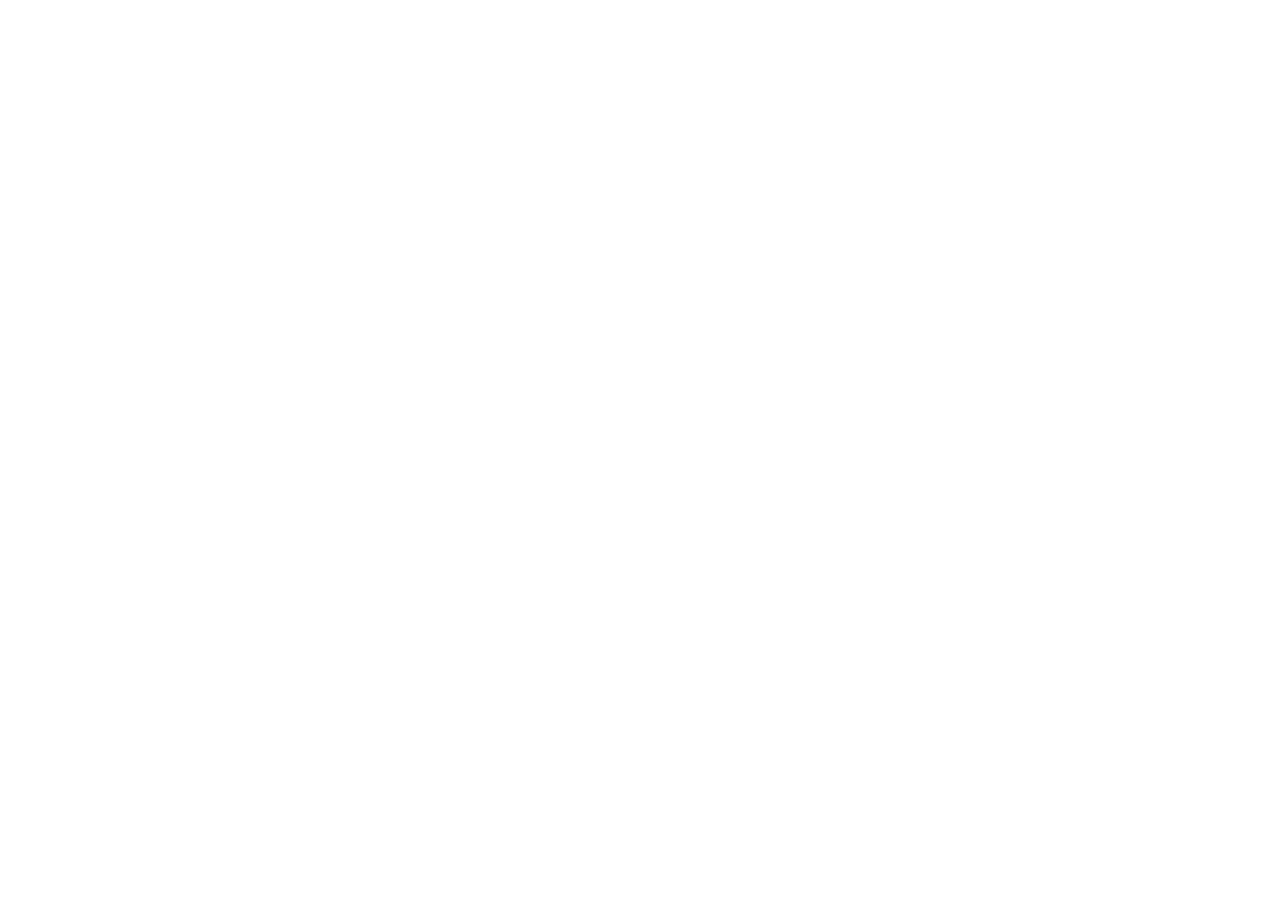
==== ajax.html @ 891ef961 "Intermediate JS completed" ====
<!DOCTYPE html>
<html lang="en">
<head>
    <meta charset="UTF-8">
    <meta http-equiv="X-UA-Compatible" content="IE=edge">
    <meta name="viewport" content="width=device-width, initial-scale=1.0">
    <script src="/ajax.js" defer></script>
    <title>Asynchronouse Programming</title>
</head>
<body>
    
</body>
</html>
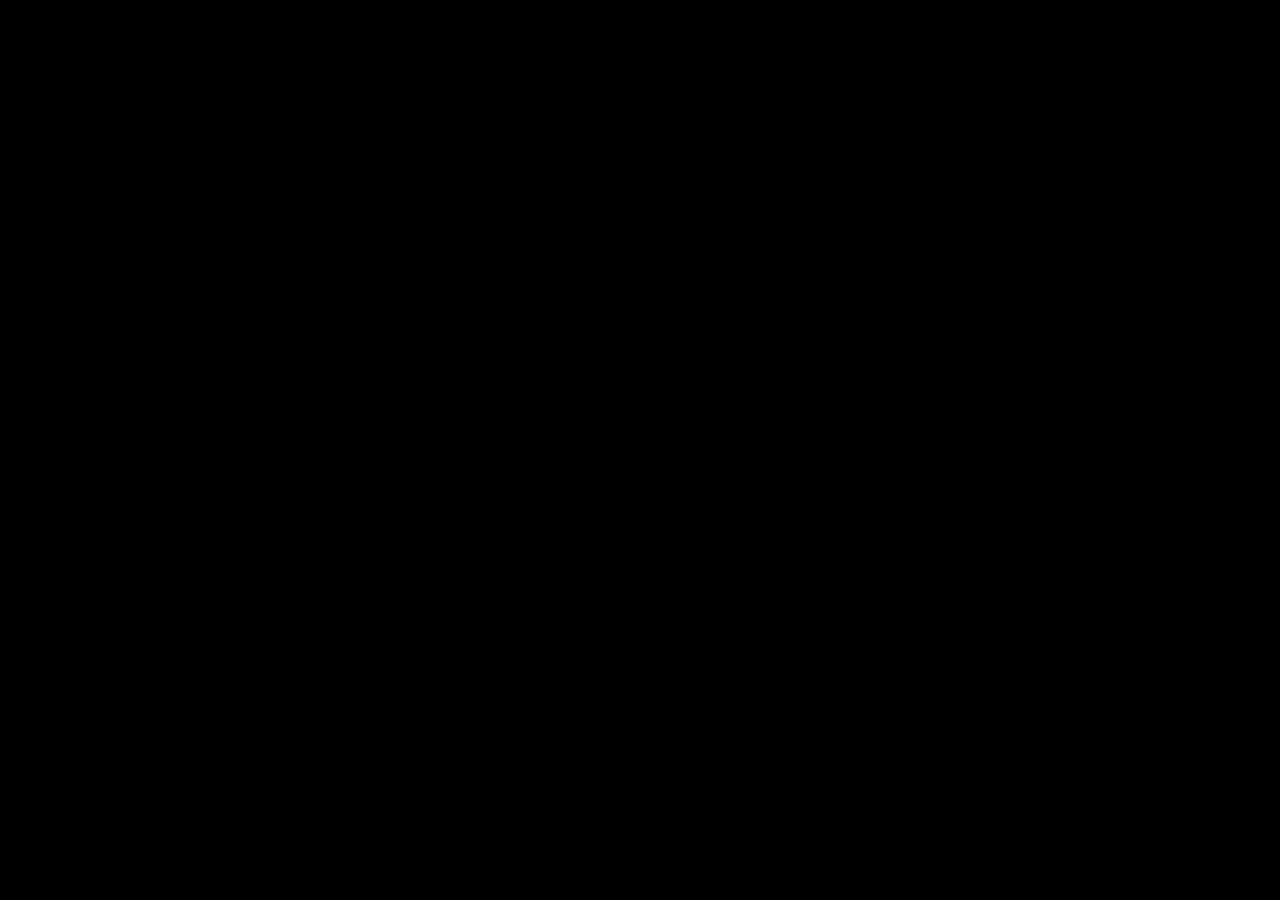
==== commit 7a312ad3: "XHR Completed" ====
--- a/ajax.html
+++ b/ajax.html
@@ -5,9 +5,14 @@
     <meta http-equiv="X-UA-Compatible" content="IE=edge">
     <meta name="viewport" content="width=device-width, initial-scale=1.0">
     <script src="/ajax.js" defer></script>
+    <style>*{color: rgb(248, 127, 46);}</style>
     <title>Asynchronouse Programming</title>
 </head>
-<body>
-    
+<body bgcolor="black">
+    <!-- <h1>Hello World</h1> -->
+    <!-- <h1>Hello World</h1> -->
+    <!-- <h1>Hello World</h1> -->
+    <!-- <h1>Hello World</h1> -->
+    <!-- <h1>Hello World</h1> -->
 </body>
 </html>